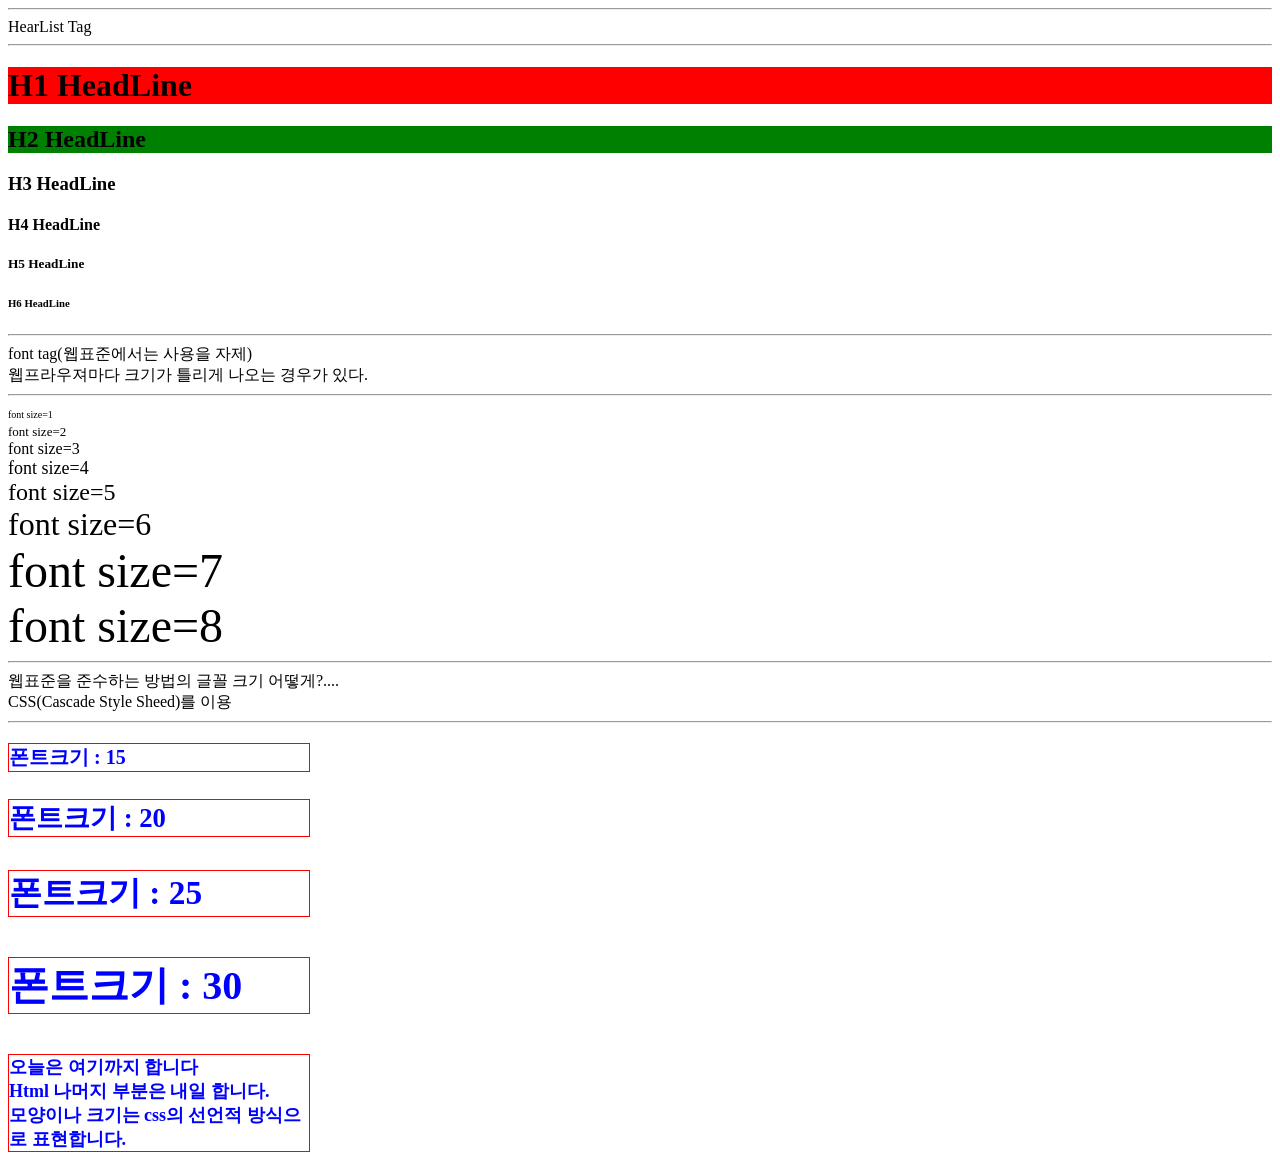
==== Web_Study/2018_0625_HtmlTest/WebContent/1_font_tag.html @ d28df3fe "06_25" ====
<!DOCTYPE html>
<html>
<head>
<meta charset="UTF-8">
<title>Insert title here</title>
<style>
/* p태그의 속성은 아래 { }내용으로 설정*/
p {
	color: blue;
	font-size: large;
	font-family: 휴먼옛체, 궁서체, 굴림체;
	font-weight: bold;
	border: 1px solid red;
	width: 300px;
}

p:hover {
	cursor: pointer;
	background-color: yellow;
	box-shadow: 2px 2px 2px black;
}
</style>
</head>
<body>

	<hr>
	<!-- 수평선 긋기 -->
	HearList Tag
	<hr>
	<h1 style="background: red;">H1 HeadLine</h1>
	<h2 style="background: green;">H2 HeadLine</h2>
	<h3>H3 HeadLine</h3>
	<h4>H4 HeadLine</h4>
	<h5>H5 HeadLine</h5>
	<h6>H6 HeadLine</h6>


	<hr>
	font tag(웹표준에서는 사용을 자제)
	<br> 웹프라우져마다 크기가 틀리게 나오는 경우가 있다.
	<hr>


	<font size="1">font size=1</font>
	<br>
	<font size="2">font size=2</font>
	<br>
	<font size="3">font size=3</font>
	<br>
	<font size="4">font size=4</font>
	<br>
	<font size="5">font size=5</font>
	<br>
	<font size="6">font size=6</font>
	<br>
	<font size="7">font size=7</font>
	<br>
	<font size="8">font size=8</font>
	<br>

	<hr>
	웹표준을 준수하는 방법의 글꼴 크기 어떻게?....
	<br> CSS(Cascade Style Sheed)를 이용
	<hr>

	<p style="font-size: 15pt;">폰트크기 : 15</p>
	<p style="font-size: 20pt;">폰트크기 : 20</p>
	<p style="font-size: 25pt;">폰트크기 : 25</p>
	<p style="font-size: 30pt;">폰트크기 : 30</p>



	<p>
		오늘은 여기까지 합니다<br> Html 나머지 부분은 내일 합니다.<br> 모양이나 크기는 css의 선언적
		방식으로 표현합니다.
	</p>

</body>
</html>
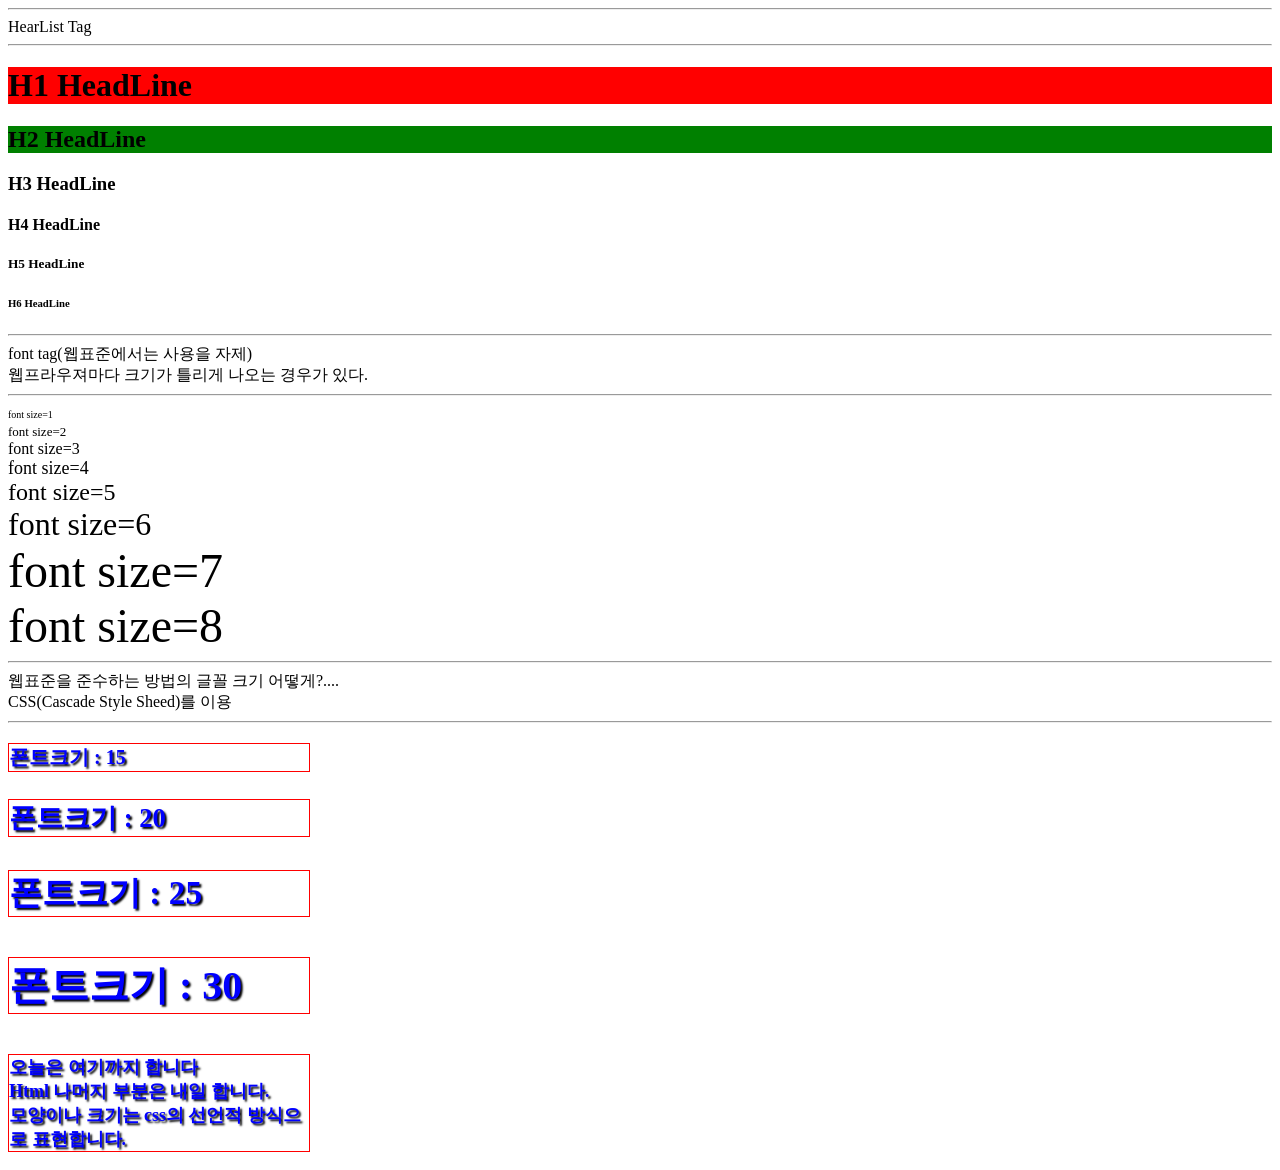
==== commit 297a4bfe: "06_26" ====
--- a/Web_Study/2018_0625_HtmlTest/WebContent/1_font_tag.html
+++ b/Web_Study/2018_0625_HtmlTest/WebContent/1_font_tag.html
@@ -12,6 +12,7 @@
 	font-weight: bold;
 	border: 1px solid red;
 	width: 300px;
+	text-shadow: 2px 2px 2px black;
 }
 
 p:hover {
